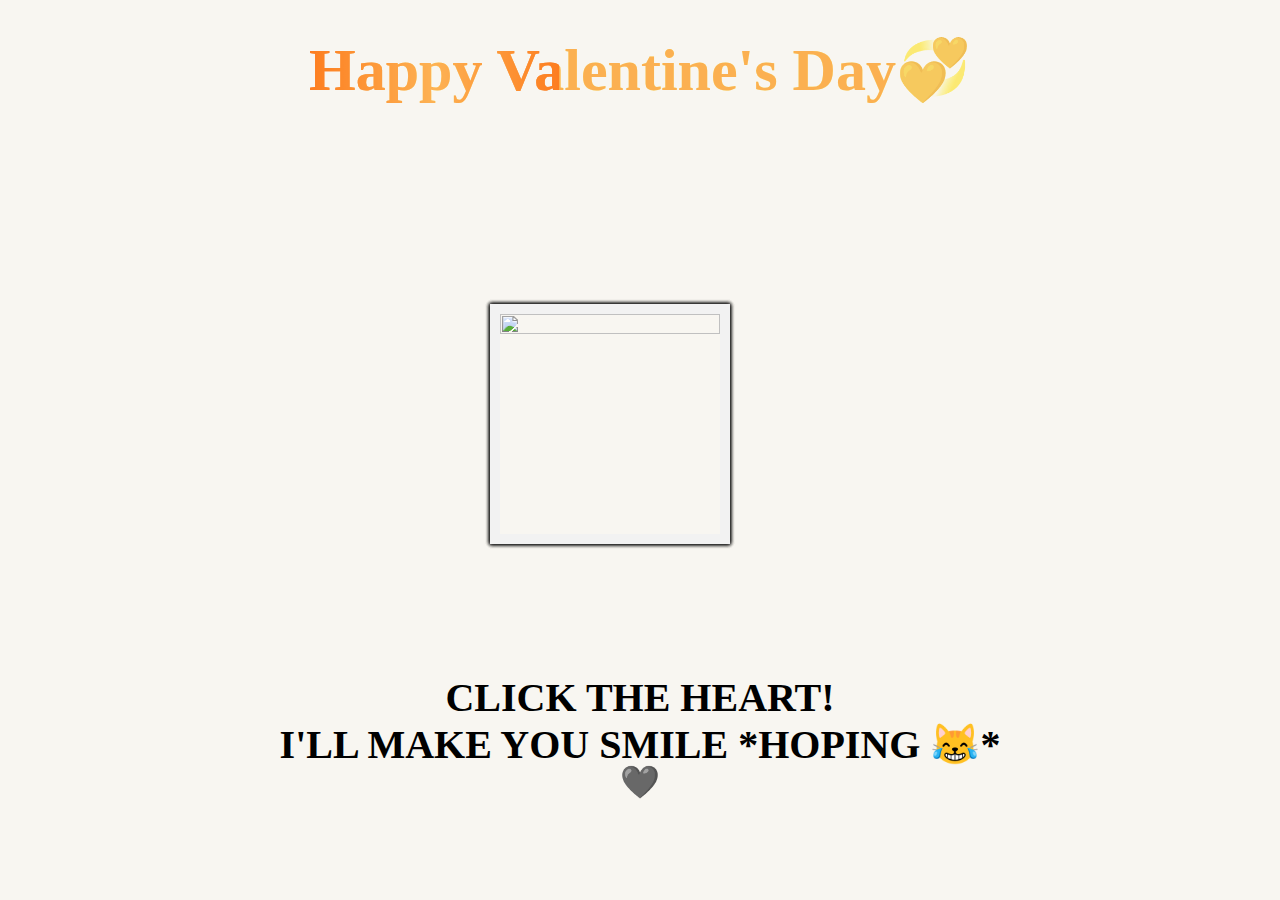
==== index.html @ 5cf58d8e "Add files via upload" ====
<!DOCTYPE html>
<html lang="en">
<head>
    <meta charset="UTF-8">
    <meta name="viewport" content="width=device-width, initial-scale=1.0">
    <title>Happy Valentine's day Aika 💙❤️</title>
<link rel="stylesheet" href="style.css">
<link rel="shortcut icon" type="image/png" href="./img/heart.svg" />
</head>
<body>

    <div id="hedlinecontainer">
        <div id="shine">Happy Valentine's Day💞</div>
    </div>
    
    <div class="gallery">
        <img src="img\aika_01.jpg">
        <img src="img\aika_11.png">
        <img src="img\aika_15.png">
        <img src="img\izu.jpg">
        <img src="img\aika_22.png">
        <img src="img\bubbles.jpg">
        <img src="img\aika_14.png">
    </div>

    <div class="logo">
        <a> CLICK THE HEART!
            <div>
                <span>I'LL MAKE YOU SMILE *HOPING 😹*</span>
            </div>
        </a>
    </div>

    <div class="heart_input">
        <input onclick="redirectToNewPage()" href="home.html" id="toggle-heart" type="checkbox"/>
        <label for="toggle-heart" aria-label="like">❤️</label>
    </div>

    <script src="script.js"></script>

</body>
</html>
---- style.css ----
.gallery {
    --d: 10s;
    /* duration */
    display: grid;
    place-items: center; /* Center both horizontally and vertically */
    width: 220px;
    margin-left: 220px;
}

.gallery > img {
    grid-area: 1/1;
    width: 100%;
    aspect-ratio: 1;
    object-fit: cover;
    border: 10px solid #f2f2f2;
    box-shadow: 0 0 4px #0007;
    z-index: 2;
    animation: slide var(--d) infinite, z-order var(--d) infinite steps(1);
}

.gallery img:last-child {
    animation-name: slide, z-order-last;
}

.gallery > img:nth-child(1) {
    animation-delay: calc(0*var(--d));
    --r: 16deg;
}

.gallery > img:nth-child(2) {
    animation-delay: calc(-0.2*var(--d));
    --r: -1deg;
}

.gallery > img:nth-child(3) {
    animation-delay: calc(-0.4*var(--d));
    --r: -19deg;
}

.gallery > img:nth-child(4) {
    animation-delay: calc(-0.6*var(--d));
    --r: 6deg;
}

.gallery > img:nth-child(5) {
    animation-delay: calc(-0.8*var(--d));
    --r: -8deg;
}

.gallery > img:nth-child(6) {
    animation-delay: calc(-1.5*var(--d));
    --r: 24deg;
}

.gallery > img:nth-child(6) {
    animation-delay: calc(-2.1*var(--d));
    --r: -30deg;
}

@keyframes slide {
    10% {
    transform: translateX(120%) rotate(var(--r));
    }
    0%, 100%, 20% {
    transform: translateX(0%) rotate(var(--r));
    }
}

@keyframes z-order {
    10%, 20% {
    z-index: 1;
    }
    80% {
    z-index: 2;
    }
}

@keyframes z-order-last {
    10%, 20% {
    z-index: 1;
    }
    90% {
    z-index: 2;
    }
}

body {
    margin: 0;
    min-height: 100vh;
    display: grid;
    place-content: center;
    background: #f8f6f1;
    overflow: hidden;
}

#hedlinecontainer {
    display: flex;
    justify-content: center;
    align-items: center;
    margin-top: 20px;
    margin-bottom: 60px;
}

#shine {
    font-size: 60px;
    margin-top: -350px;
    font-weight: bold;
    color: rgba(255, 0, 102, 0.3);
    z-index: 5;
    background: linear-gradient(to right, #ff0000, #fff, #ff0000) no-repeat;
    background-size: 250px;
    background-clip: text;
    animation-name: shine;
    animation-duration: 15s; /* Adjust the duration as needed */
    animation-iteration-count: infinite;
    text-shadow: 0 0px 0px rgba(251, 255, 2, 0.705);
}

@keyframes shine {
    0%, 10% {
    background-position: -1000px;
    }
    20% {
    background-position: top left;
    }
    90% {
    background-position: top right;
    }
    100% {
    background-position: 1000px;
    }
}

@media only screen and (max-width: 600px) {
    #shine {
    font-size: 22px;
}
#hedlinecontainer {
    display: flex;
    justify-content: center;
    align-items: center;

    margin-bottom: 60px;
}

.gallery {
    --d: 22s;
    /* duration */
    display: grid;
    place-items: center; /* Center both horizontally and vertically */
    width: 150px;
    margin-left: 60px;
}
}

.logo{
    position: relative;
    display: flex;
    top: 130px;
    text-align: center;
    justify-content: center;
}


.logo a{
    align-items: center;
    font-size: 40px;
    font-weight: 800;
    color: var(--text-color);
    text-decoration: none;
    flex-direction: column-reverse;
}

.logo span{
    font-size: 40px;
    color: var(--main-color);
    font-weight: 800;
    cursor: pointer;
    transition: 0.5s ease;
    text-shadow: 0 0 25px var(--main-color);
}

.logo:hover{
    transform: scale(1.05);
}

/* Heart int */
.heart_input {
    position: relative;
    display: flex;
    justify-content:center;
    top: 125px;
}

[id='toggle-heart'] {
    position: absolute;
    left: -100vw;
}
[id='toggle-heart']:checked + label {
    color: #e2264d;
    filter: none;
    will-change: font-size;
    -webkit-animation: heart 1s cubic-bezier(0.17, 0.89, 0.32, 1.49);
    animation: heart 1s cubic-bezier(0.17, 0.89, 0.32, 1.49);
}
[id='toggle-heart']:checked + label:before, [id='toggle-heart']:checked + label:after {
    -webkit-animation: inherit;
    animation: inherit;
    -webkit-animation-timing-function: ease-out;
    animation-timing-function: ease-out;
}
[id='toggle-heart']:checked + label:before {
    will-change: transform, border-width, border-color;
    -webkit-animation-name: bubble;
    animation-name: bubble;
}
[id='toggle-heart']:checked + label:after {
    will-change: opacity, box-shadow;
    -webkit-animation-name: sparkles;
    animation-name: sparkles;
}
[id='toggle-heart']:focus + label {
    text-shadow: 0 0 3px white,  0 1px 1px white, 0 -1px 1px white,  1px 0 1px white, -1px 0 1px white;
}

[for='toggle-heart'] {
    align-self: center;
    position: relative;
    color: #888;
    font-size: 2em;
    filter: grayscale(1);
    -webkit-user-select: none;
    -moz-user-select: none;
    -ms-user-select: none;
    user-select: none;
    cursor: pointer;
}
[for='toggle-heart']:before, [for='toggle-heart']:after {
    position: absolute;
    z-index: -1;
    top: 50%;
    left: 50%;
    border-radius: 50%;
    content: '';
}
[for='toggle-heart']:before {
    box-sizing: border-box;
    margin: -2.25rem;
    border: solid 2.25rem #e2264d;
    width: 4.5rem;
    height: 4.5rem;
    transform: scale(0);
}
[for='toggle-heart']:after {
    margin: -0.1875rem;
    width: 0.375rem;
    height: 0.375rem;
    box-shadow: 0.32476rem -3rem 0 -0.1875rem #ff8080, -0.32476rem -2.625rem 0 -0.1875rem #ffed80, 2.54798rem -1.61656rem 0 -0.1875rem #ffed80, 1.84982rem -1.89057rem 0 -0.1875rem #a4ff80, 2.85252rem 0.98418rem 0 -0.1875rem #a4ff80, 2.63145rem 0.2675rem 0 -0.1875rem #80ffc8, 1.00905rem 2.84381rem 0 -0.1875rem #80ffc8, 1.43154rem 2.22414rem 0 -0.1875rem #80c8ff, -1.59425rem 2.562rem 0 -0.1875rem #80c8ff, -0.84635rem 2.50595rem 0 -0.1875rem #a480ff, -2.99705rem 0.35095rem 0 -0.1875rem #a480ff, -2.48692rem 0.90073rem 0 -0.1875rem #ff80ed, -2.14301rem -2.12438rem 0 -0.1875rem #ff80ed, -2.25479rem -1.38275rem 0 -0.1875rem #ff8080;
}

@-webkit-keyframes heart {
        0%, 17.5% {
        font-size: 0;
    }
}

@keyframes heart {
        0%, 17.5% {
        font-size: 0;
    }
}
@-webkit-keyframes bubble {
        15% {
        transform: scale(1);
        border-color: #cc8ef5;
        border-width: 2.25rem;
    }
        30%, 100% {
        transform: scale(1);
        border-color: #cc8ef5;
        border-width: 0;
    }
}
@keyframes bubble {
        15% {
        transform: scale(1);
        border-color: #cc8ef5;
        border-width: 2.25rem;
    }
        30%, 100% {
        transform: scale(1);
        border-color: #cc8ef5;
        border-width: 0;
    }
}
@-webkit-keyframes sparkles {
        0%, 20% {
        opacity: 0;
    }
        25% {
        opacity: 1;
        box-shadow: 0.32476rem -2.4375rem 0 0rem #ff8080, -0.32476rem -2.0625rem 0 0rem #ffed80, 2.1082rem -1.26585rem 0 0rem #ffed80, 1.41004rem -1.53985rem 0 0rem #a4ff80, 2.30412rem 0.85901rem 0 0rem #a4ff80, 2.08305rem 0.14233rem 0 0rem #80ffc8, 0.76499rem 2.33702rem 0 0rem #80ffc8, 1.18748rem 1.71734rem 0 0rem #80c8ff, -1.35019rem 2.0552rem 0 0rem #80c8ff, -0.60229rem 1.99916rem 0 0rem #a480ff, -2.44865rem 0.22578rem 0 0rem #a480ff, -1.93852rem 0.77557rem 0 0rem #ff80ed, -1.70323rem -1.77366rem 0 0rem #ff80ed, -1.81501rem -1.03204rem 0 0rem #ff8080;
    }
}
@keyframes sparkles {
    0%, 20% {
        opacity: 0;
    }
        25% {
        opacity: 1;
        box-shadow: 0.32476rem -2.4375rem 0 0rem #ff8080, -0.32476rem -2.0625rem 0 0rem #ffed80, 2.1082rem -1.26585rem 0 0rem #ffed80, 1.41004rem -1.53985rem 0 0rem #a4ff80, 2.30412rem 0.85901rem 0 0rem #a4ff80, 2.08305rem 0.14233rem 0 0rem #80ffc8, 0.76499rem 2.33702rem 0 0rem #80ffc8, 1.18748rem 1.71734rem 0 0rem #80c8ff, -1.35019rem 2.0552rem 0 0rem #80c8ff, -0.60229rem 1.99916rem 0 0rem #a480ff, -2.44865rem 0.22578rem 0 0rem #a480ff, -1.93852rem 0.77557rem 0 0rem #ff80ed, -1.70323rem -1.77366rem 0 0rem #ff80ed, -1.81501rem -1.03204rem 0 0rem #ff8080;
    }
}
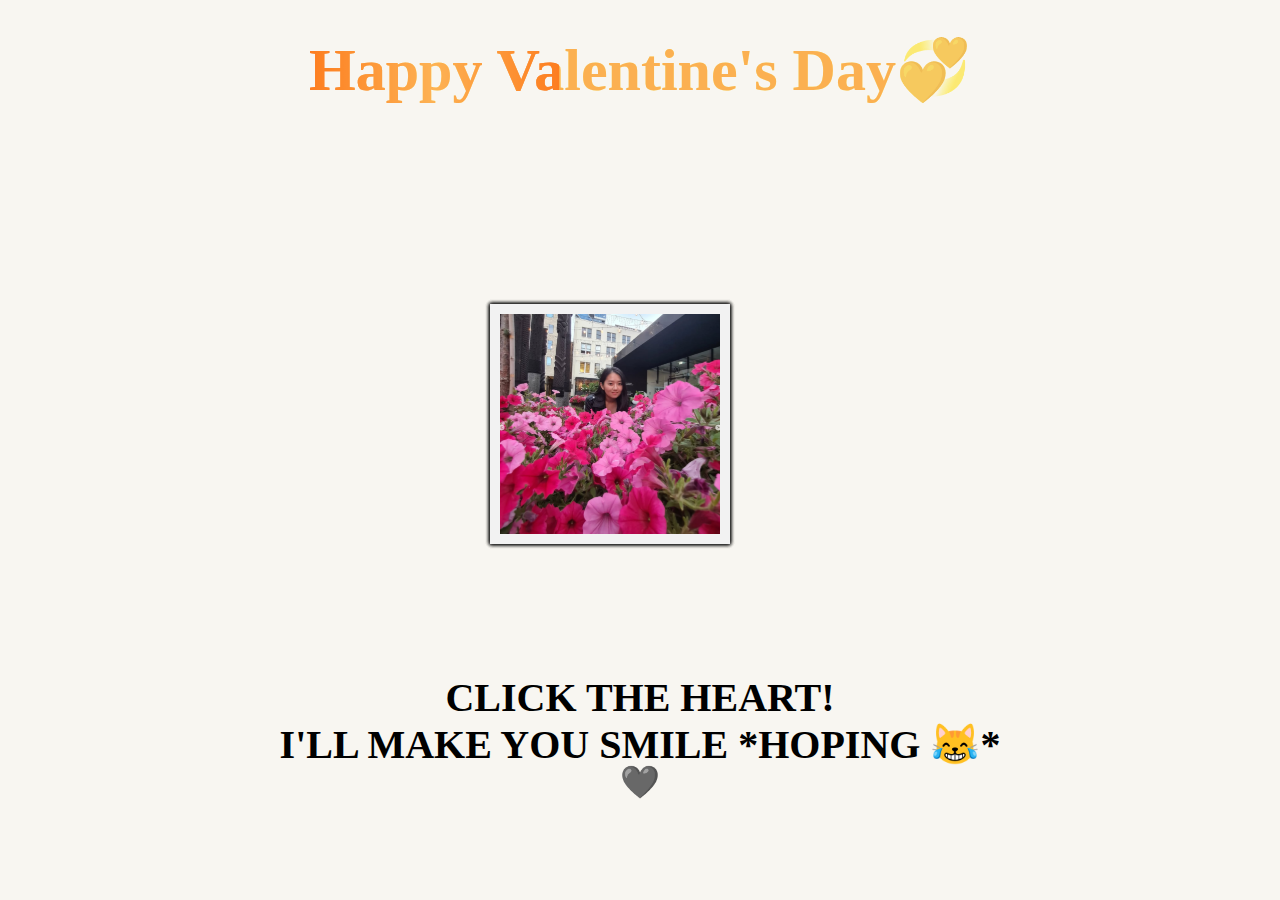
==== commit 5fd0b255: "index.html" ====
--- a/index.html
+++ b/index.html
@@ -3,7 +3,7 @@
 <head>
     <meta charset="UTF-8">
     <meta name="viewport" content="width=device-width, initial-scale=1.0">
-    <title>Happy Valentine's day Aika 💙❤️</title>
+    <title>Happy Valentine's Day Aika 💙❤️</title>
 <link rel="stylesheet" href="style.css">
 <link rel="shortcut icon" type="image/png" href="./img/heart.svg" />
 </head>
@@ -39,4 +39,4 @@
     <script src="script.js"></script>
 
 </body>
-</html>+</html>
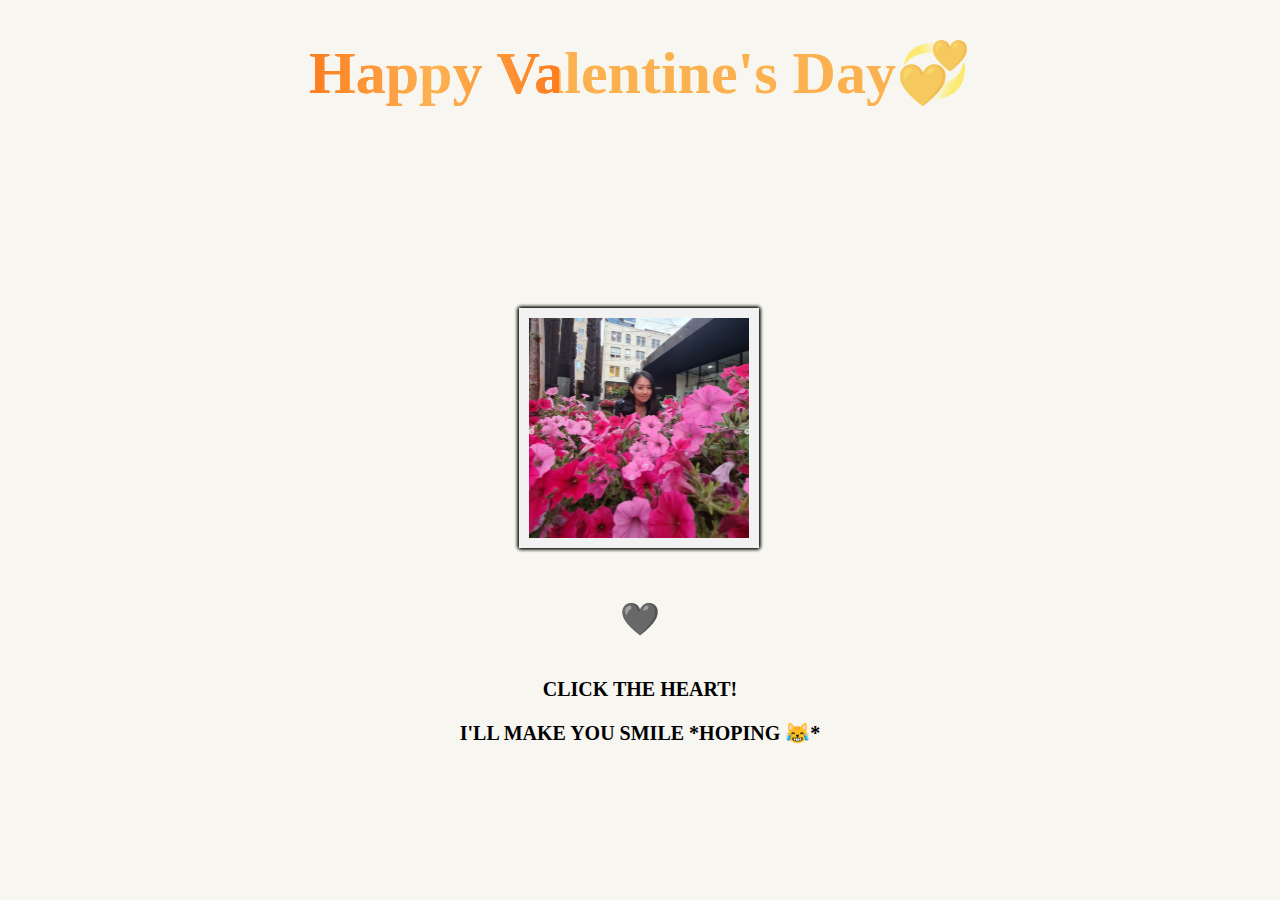
==== commit b716c0b2: "index.html" ====
--- a/index.html
+++ b/index.html
@@ -3,7 +3,7 @@
 <head>
     <meta charset="UTF-8">
     <meta name="viewport" content="width=device-width, initial-scale=1.0">
-    <title>Happy Valentine's Day Aika 💙❤️</title>
+    <title>Happy Valentine's day Aika 💙❤️</title>
 <link rel="stylesheet" href="style.css">
 <link rel="shortcut icon" type="image/png" href="./img/heart.svg" />
 </head>
@@ -25,9 +25,7 @@
 
     <div class="logo">
         <a> CLICK THE HEART!
-            <div>
-                <span>I'LL MAKE YOU SMILE *HOPING 😹*</span>
-            </div>
+            <p>I'LL MAKE YOU SMILE *HOPING 😹*</p>
         </a>
     </div>
 
--- a/style.css
+++ b/style.css
@@ -131,53 +131,38 @@
     }
 }
 
-@media only screen and (max-width: 600px) {
+@media only screen and (max-width: 730px) {
+    
     #shine {
-    font-size: 22px;
-}
-#hedlinecontainer {
-    display: flex;
-    justify-content: center;
-    align-items: center;
-
-    margin-bottom: 60px;
-}
-
-.gallery {
-    --d: 22s;
-    /* duration */
-    display: grid;
-    place-items: center; /* Center both horizontally and vertically */
-    width: 150px;
-    margin-left: 60px;
-}
+        font-size: 40px;
+    }
+    
+    #hedlinecontainer {
+        display: flex;
+        justify-content: center;
+        align-items: center;
+        margin: 0px;
+    }
+    
+    .gallery {
+        --d: 22s;
+        /* duration */
+        display: grid;
+        place-items: center; /* Center both horizontally and vertically */
+        justify-content: center;
+        align-items: center;
+        margin-left: 100px;
+    }
 }
 
 .logo{
     position: relative;
+    font-size: 20px;
     display: flex;
     top: 130px;
     text-align: center;
     justify-content: center;
-}
-
-
-.logo a{
-    align-items: center;
-    font-size: 40px;
     font-weight: 800;
-    color: var(--text-color);
-    text-decoration: none;
-    flex-direction: column-reverse;
-}
-
-.logo span{
-    font-size: 40px;
-    color: var(--main-color);
-    font-weight: 800;
-    cursor: pointer;
-    transition: 0.5s ease;
-    text-shadow: 0 0 25px var(--main-color);
 }
 
 .logo:hover{
@@ -189,7 +174,7 @@
     position: relative;
     display: flex;
     justify-content:center;
-    top: 125px;
+    top: -35px;
 }
 
 [id='toggle-heart'] {
@@ -310,4 +295,4 @@
         opacity: 1;
         box-shadow: 0.32476rem -2.4375rem 0 0rem #ff8080, -0.32476rem -2.0625rem 0 0rem #ffed80, 2.1082rem -1.26585rem 0 0rem #ffed80, 1.41004rem -1.53985rem 0 0rem #a4ff80, 2.30412rem 0.85901rem 0 0rem #a4ff80, 2.08305rem 0.14233rem 0 0rem #80ffc8, 0.76499rem 2.33702rem 0 0rem #80ffc8, 1.18748rem 1.71734rem 0 0rem #80c8ff, -1.35019rem 2.0552rem 0 0rem #80c8ff, -0.60229rem 1.99916rem 0 0rem #a480ff, -2.44865rem 0.22578rem 0 0rem #a480ff, -1.93852rem 0.77557rem 0 0rem #ff80ed, -1.70323rem -1.77366rem 0 0rem #ff80ed, -1.81501rem -1.03204rem 0 0rem #ff8080;
     }
-}+}
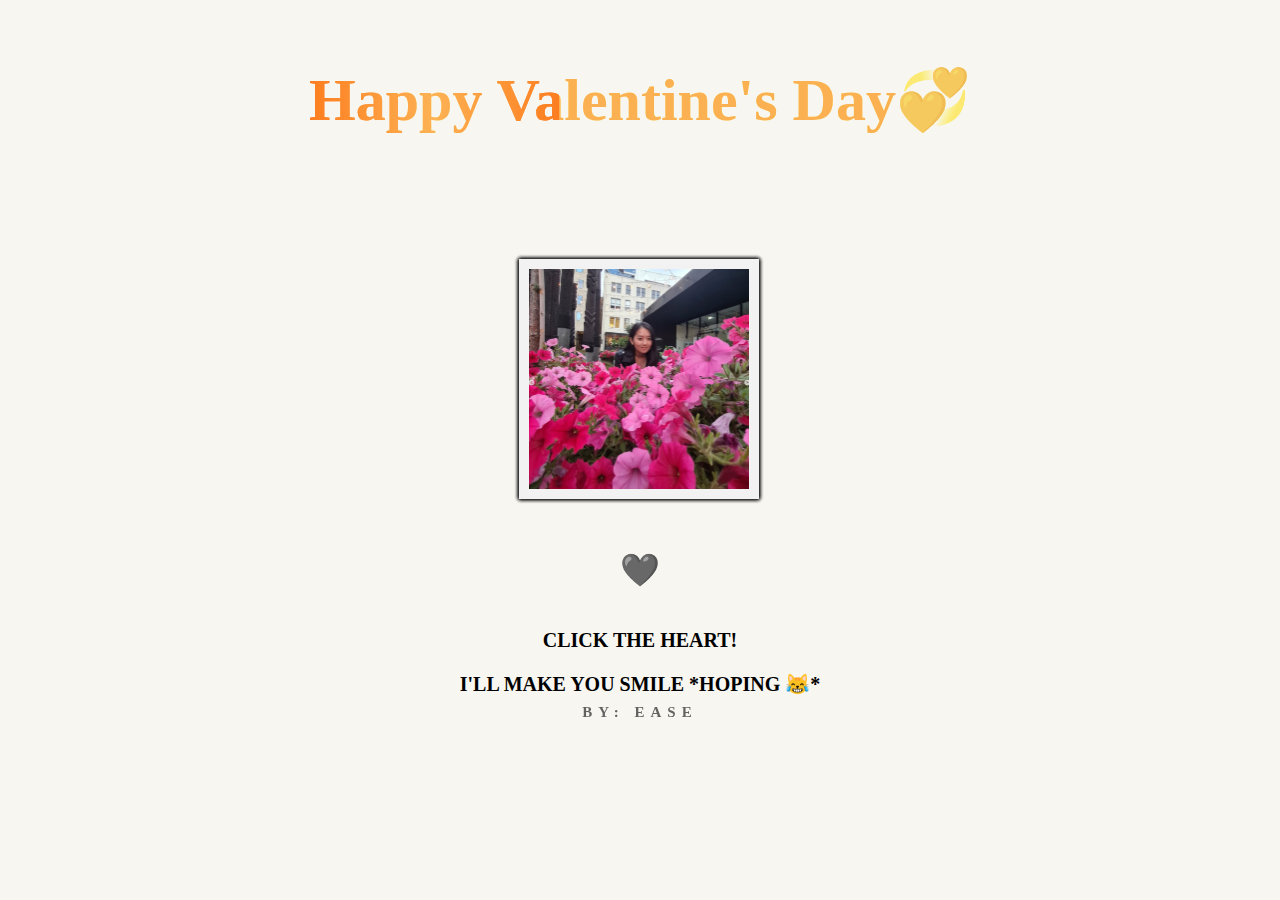
==== commit 919d1dd1: "index.html" ====
--- a/index.html
+++ b/index.html
@@ -34,6 +34,8 @@
         <label for="toggle-heart" aria-label="like">❤️</label>
     </div>
 
+    <div class="crdt">by: Ease</div>
+
     <script src="script.js"></script>
 
 </body>
--- a/style.css
+++ b/style.css
@@ -103,7 +103,7 @@
 
 #shine {
     font-size: 60px;
-    margin-top: -350px;
+    margin-top: -200px;
     font-weight: bold;
     color: rgba(255, 0, 102, 0.3);
     z-index: 5;
@@ -135,6 +135,7 @@
     
     #shine {
         font-size: 40px;
+        margin-top: -200px;
     }
     
     #hedlinecontainer {
@@ -153,6 +154,28 @@
         align-items: center;
         margin-left: 100px;
     }
+}
+
+.crdt {
+    text-align: center;
+    font-weight: 600;
+    position: static;
+    padding-top: 80px;
+    color: #000000;
+    font-size: 15px;
+    text-decoration: none;
+    text-transform: uppercase;
+    letter-spacing: 6px;
+    display: inline-block;
+    font-family: 'Merriweather', serif;
+    mask-image: linear-gradient(-75deg, rgba(255, 0, 0, 0.6) 30%, #fffb00 50%, rgba(255, 0, 0, 0.6) 70%);
+    mask-size: 200%;
+    animation: shine 2s linear infinite;
+}
+
+@keyframes shine {
+    from { mask-position: 150%; }
+    to { mask-position: -50%; }
 }
 
 .logo{
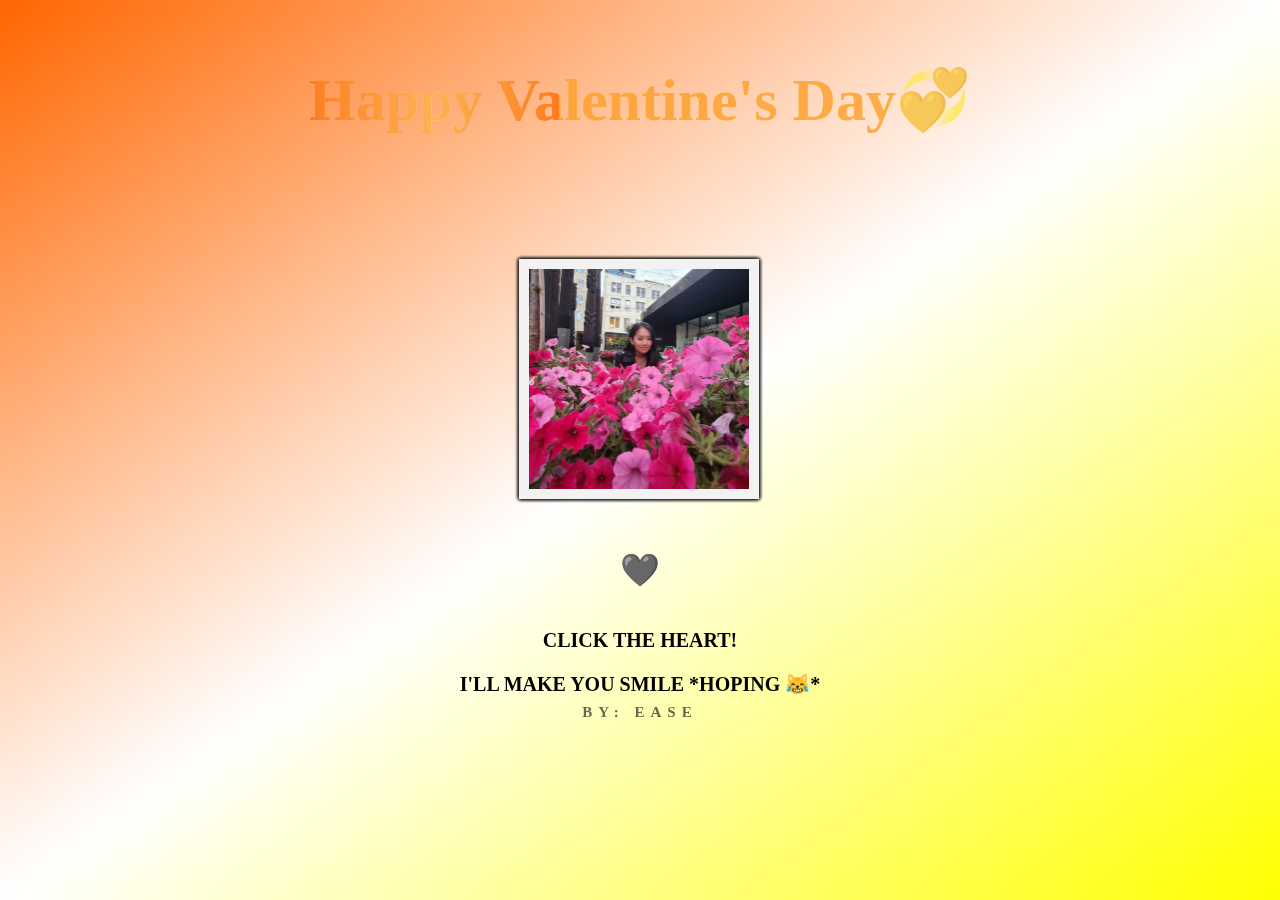
==== commit 773604e5: "index.html" ====
--- a/index.html
+++ b/index.html
@@ -4,7 +4,7 @@
     <meta charset="UTF-8">
     <meta name="viewport" content="width=device-width, initial-scale=1.0">
     <title>Happy Valentine's day Aika 💙❤️</title>
-<link rel="stylesheet" href="style.css">
+<link rel="stylesheet" href="assets/style.css">
 <link rel="shortcut icon" type="image/png" href="./img/heart.svg" />
 </head>
 <body>
@@ -30,13 +30,13 @@
     </div>
 
     <div class="heart_input">
-        <input onclick="redirectToNewPage()" href="home.html" id="toggle-heart" type="checkbox"/>
+        <input href="home.html" id="toggle-heart" type="checkbox"/>
         <label for="toggle-heart" aria-label="like">❤️</label>
     </div>
 
     <div class="crdt">by: Ease</div>
 
-    <script src="script.js"></script>
+    <script src="assets/script.js"></script>
 
 </body>
 </html>
--- a/assets/style.css
+++ b/assets/style.css
@@ -0,0 +1,323 @@
+body {
+    margin: 0;
+    min-height: 100vh;
+    display: grid;
+    place-content: center;
+    background: linear-gradient(to bottom right, #ff6600, #ffffff, #ffff00);
+    backdrop-filter: blur(10px);
+    overflow: hidden;
+}
+
+.gallery {
+    --d: 10s;
+    /* duration */
+    display: grid;
+    place-items: center; /* Center both horizontally and vertically */
+    width: 220px;
+    margin-left: 220px;
+}
+
+.gallery > img {
+    grid-area: 1/1;
+    width: 100%;
+    aspect-ratio: 1;
+    object-fit: cover;
+    border: 10px solid #f2f2f2;
+    box-shadow: 0 0 4px #0007;
+    z-index: 2;
+    animation: slide var(--d) infinite, z-order var(--d) infinite steps(1);
+}
+
+.gallery img:last-child {
+    animation-name: slide, z-order-last;
+}
+
+.gallery > img:nth-child(1) {
+    animation-delay: calc(0*var(--d));
+    --r: 16deg;
+}
+
+.gallery > img:nth-child(2) {
+    animation-delay: calc(-0.2*var(--d));
+    --r: -1deg;
+}
+
+.gallery > img:nth-child(3) {
+    animation-delay: calc(-0.4*var(--d));
+    --r: -19deg;
+}
+
+.gallery > img:nth-child(4) {
+    animation-delay: calc(-0.6*var(--d));
+    --r: 6deg;
+}
+
+.gallery > img:nth-child(5) {
+    animation-delay: calc(-0.8*var(--d));
+    --r: -8deg;
+}
+
+.gallery > img:nth-child(6) {
+    animation-delay: calc(-1.5*var(--d));
+    --r: 24deg;
+}
+
+.gallery > img:nth-child(6) {
+    animation-delay: calc(-2.1*var(--d));
+    --r: -30deg;
+}
+
+@keyframes slide {
+    10% {
+    transform: translateX(120%) rotate(var(--r));
+    }
+    0%, 100%, 20% {
+    transform: translateX(0%) rotate(var(--r));
+    }
+}
+
+@keyframes z-order {
+    10%, 20% {
+    z-index: 1;
+    }
+    80% {
+    z-index: 2;
+    }
+}
+
+@keyframes z-order-last {
+    10%, 20% {
+    z-index: 1;
+    }
+    90% {
+    z-index: 2;
+    }
+}
+
+#hedlinecontainer {
+    display: flex;
+    justify-content: center;
+    align-items: center;
+    margin-top: 20px;
+    margin-bottom: 60px;
+}
+
+#shine {
+    font-size: 60px;
+    margin-top: -200px;
+    font-weight: bold;
+    color: rgba(255, 0, 102, 0.3);
+    z-index: 5;
+    background: linear-gradient(to right, #ff0000, #fff, #ff0000) no-repeat;
+    background-size: 250px;
+    background-clip: text;
+    animation-name: shine;
+    animation-duration: 15s; /* Adjust the duration as needed */
+    animation-iteration-count: infinite;
+    text-shadow: 0 0px 0px rgba(251, 255, 2, 0.705);
+}
+
+@keyframes shine {
+    0%, 10% {
+    background-position: -1000px;
+    }
+    20% {
+    background-position: top left;
+    }
+    90% {
+    background-position: top right;
+    }
+    100% {
+    background-position: 1000px;
+    }
+}
+
+@media only screen and (max-width: 730px) {
+    
+    #shine {
+        font-size: 40px;
+        margin-top: -200px;
+        text-align: center;
+    }
+    
+    #hedlinecontainer {
+        display: flex;
+        justify-content: center;
+        align-items: center;
+        margin: 0px;
+    }
+    
+    .gallery {
+        --d: 22s;
+        /* duration */
+        display: grid;
+        place-items: center; /* Center both horizontally and vertically */
+        justify-content: center;
+        align-items: center;
+        margin-left: 100px;
+    }
+}
+
+.crdt {
+    text-align: center;
+    font-weight: 600;
+    position: static;
+    padding-top: 80px;
+    color: #000000;
+    font-size: 15px;
+    text-decoration: none;
+    text-transform: uppercase;
+    letter-spacing: 6px;
+    display: inline-block;
+    font-family: 'Merriweather', serif;
+    mask-image: linear-gradient(-75deg, rgba(255, 0, 0, 0.6) 30%, #fffb00 50%, rgba(255, 0, 0, 0.6) 70%);
+    mask-size: 200%;
+    animation: shine 2s linear infinite;
+}
+
+@keyframes shine {
+    from { mask-position: 150%; }
+    to { mask-position: -50%; }
+}
+
+.logo{
+    position: relative;
+    font-size: 20px;
+    display: flex;
+    top: 130px;
+    text-align: center;
+    justify-content: center;
+    font-weight: 800;
+}
+
+.logo:hover{
+    transform: scale(1.05);
+}
+
+/* Heart int */
+.heart_input {
+    position: relative;
+    display: flex;
+    justify-content:center;
+    top: -35px;
+}
+
+[id='toggle-heart'] {
+    position: absolute;
+    left: -100vw;
+}
+[id='toggle-heart']:checked + label {
+    color: #e2264d;
+    filter: none;
+    will-change: font-size;
+    -webkit-animation: heart 1s cubic-bezier(0.17, 0.89, 0.32, 1.49);
+    animation: heart 1s cubic-bezier(0.17, 0.89, 0.32, 1.49);
+}
+[id='toggle-heart']:checked + label:before, [id='toggle-heart']:checked + label:after {
+    -webkit-animation: inherit;
+    animation: inherit;
+    -webkit-animation-timing-function: ease-out;
+    animation-timing-function: ease-out;
+}
+[id='toggle-heart']:checked + label:before {
+    will-change: transform, border-width, border-color;
+    -webkit-animation-name: bubble;
+    animation-name: bubble;
+}
+[id='toggle-heart']:checked + label:after {
+    will-change: opacity, box-shadow;
+    -webkit-animation-name: sparkles;
+    animation-name: sparkles;
+}
+[id='toggle-heart']:focus + label {
+    text-shadow: 0 0 3px white,  0 1px 1px white, 0 -1px 1px white,  1px 0 1px white, -1px 0 1px white;
+}
+
+[for='toggle-heart'] {
+    align-self: center;
+    position: relative;
+    color: #888;
+    font-size: 2em;
+    filter: grayscale(1);
+    -webkit-user-select: none;
+    -moz-user-select: none;
+    -ms-user-select: none;
+    user-select: none;
+    cursor: pointer;
+}
+[for='toggle-heart']:before, [for='toggle-heart']:after {
+    position: absolute;
+    z-index: -1;
+    top: 50%;
+    left: 50%;
+    border-radius: 50%;
+    content: '';
+}
+[for='toggle-heart']:before {
+    box-sizing: border-box;
+    margin: -2.25rem;
+    border: solid 2.25rem #e2264d;
+    width: 4.5rem;
+    height: 4.5rem;
+    transform: scale(0);
+}
+[for='toggle-heart']:after {
+    margin: -0.1875rem;
+    width: 0.375rem;
+    height: 0.375rem;
+    box-shadow: 0.32476rem -3rem 0 -0.1875rem #ff8080, -0.32476rem -2.625rem 0 -0.1875rem #ffed80, 2.54798rem -1.61656rem 0 -0.1875rem #ffed80, 1.84982rem -1.89057rem 0 -0.1875rem #a4ff80, 2.85252rem 0.98418rem 0 -0.1875rem #a4ff80, 2.63145rem 0.2675rem 0 -0.1875rem #80ffc8, 1.00905rem 2.84381rem 0 -0.1875rem #80ffc8, 1.43154rem 2.22414rem 0 -0.1875rem #80c8ff, -1.59425rem 2.562rem 0 -0.1875rem #80c8ff, -0.84635rem 2.50595rem 0 -0.1875rem #a480ff, -2.99705rem 0.35095rem 0 -0.1875rem #a480ff, -2.48692rem 0.90073rem 0 -0.1875rem #ff80ed, -2.14301rem -2.12438rem 0 -0.1875rem #ff80ed, -2.25479rem -1.38275rem 0 -0.1875rem #ff8080;
+}
+
+@-webkit-keyframes heart {
+        0%, 17.5% {
+        font-size: 0;
+    }
+}
+
+@keyframes heart {
+        0%, 17.5% {
+        font-size: 0;
+    }
+}
+@-webkit-keyframes bubble {
+        15% {
+        transform: scale(1);
+        border-color: #cc8ef5;
+        border-width: 2.25rem;
+    }
+        30%, 100% {
+        transform: scale(1);
+        border-color: #cc8ef5;
+        border-width: 0;
+    }
+}
+@keyframes bubble {
+        15% {
+        transform: scale(1);
+        border-color: #cc8ef5;
+        border-width: 2.25rem;
+    }
+        30%, 100% {
+        transform: scale(1);
+        border-color: #cc8ef5;
+        border-width: 0;
+    }
+}
+@-webkit-keyframes sparkles {
+        0%, 20% {
+        opacity: 0;
+    }
+        25% {
+        opacity: 1;
+        box-shadow: 0.32476rem -2.4375rem 0 0rem #ff8080, -0.32476rem -2.0625rem 0 0rem #ffed80, 2.1082rem -1.26585rem 0 0rem #ffed80, 1.41004rem -1.53985rem 0 0rem #a4ff80, 2.30412rem 0.85901rem 0 0rem #a4ff80, 2.08305rem 0.14233rem 0 0rem #80ffc8, 0.76499rem 2.33702rem 0 0rem #80ffc8, 1.18748rem 1.71734rem 0 0rem #80c8ff, -1.35019rem 2.0552rem 0 0rem #80c8ff, -0.60229rem 1.99916rem 0 0rem #a480ff, -2.44865rem 0.22578rem 0 0rem #a480ff, -1.93852rem 0.77557rem 0 0rem #ff80ed, -1.70323rem -1.77366rem 0 0rem #ff80ed, -1.81501rem -1.03204rem 0 0rem #ff8080;
+    }
+}
+@keyframes sparkles {
+    0%, 20% {
+        opacity: 0;
+    }
+        25% {
+        opacity: 1;
+        box-shadow: 0.32476rem -2.4375rem 0 0rem #ff8080, -0.32476rem -2.0625rem 0 0rem #ffed80, 2.1082rem -1.26585rem 0 0rem #ffed80, 1.41004rem -1.53985rem 0 0rem #a4ff80, 2.30412rem 0.85901rem 0 0rem #a4ff80, 2.08305rem 0.14233rem 0 0rem #80ffc8, 0.76499rem 2.33702rem 0 0rem #80ffc8, 1.18748rem 1.71734rem 0 0rem #80c8ff, -1.35019rem 2.0552rem 0 0rem #80c8ff, -0.60229rem 1.99916rem 0 0rem #a480ff, -2.44865rem 0.22578rem 0 0rem #a480ff, -1.93852rem 0.77557rem 0 0rem #ff80ed, -1.70323rem -1.77366rem 0 0rem #ff80ed, -1.81501rem -1.03204rem 0 0rem #ff8080;
+    }
+}
